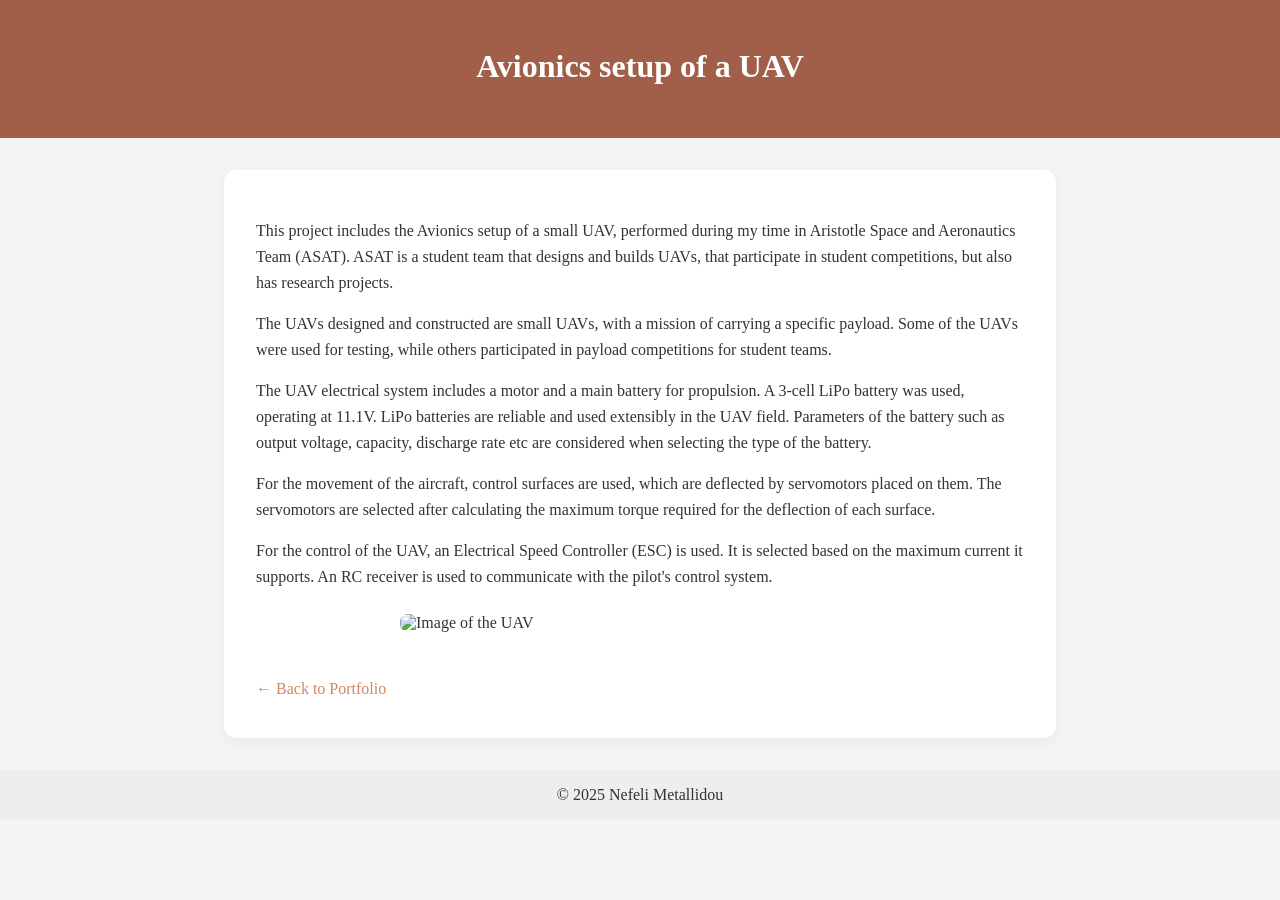
==== proj-avionics.html @ b16df6aa "Add files via upload" ====
<!DOCTYPE html>
<html lang="en">
<head>
  <meta charset="UTF-8" />
  <meta name="viewport" content="width=device-width, initial-scale=1.0" />
  <title>Avionics setup of a UAV</title>
  <style>
    body {
      font-family: Verdana;
      background: #f4f4f4;
      color: #333;
      margin: 0;
      padding: 0;
    }

    header {
      background: #A15E49;
      color: white;
      padding: 2rem;
      text-align: center;
    }

    main {
      max-width: 800px;
      margin: 2rem auto;
      padding: 2rem 1rem 1.5rem;
      background: white;
      border-radius: 12px;
      box-shadow: 0 4px 12px rgba(0,0,0,0.05);
    }

    h1 {
      font-size: 2rem;
      margin-top: 0;
      padding: 1rem 1rem 0;
    }

    .screenshot {
		display: block;
		margin: 1.5rem auto 1rem;
		width: 60%;
		max-width: 600px;
		border-radius: 8px;
}

    p {
      padding: 0 1rem;
      line-height: 1.6;
    }

    .links {
      padding: 1rem;
    }

    .links a {
      display: inline-block;
      margin-right: 1rem;
      margin-top: 1rem;
      text-decoration: none;
      color: #CA895F;
    }

    footer {
      text-align: center;
      padding: 1rem;
      background: #eee;
      margin-top: 2rem;
    }
  </style>
</head>
<body>

  <header>
    <h1>Avionics setup of a UAV</h1>
  </header>

  <main>

    <p>
      This project includes the Avionics setup of a small UAV, performed during my time in Aristotle Space and Aeronautics Team (ASAT). ASAT is a student team that designs and builds UAVs, that participate in student competitions, but also has research projects.
    </p>
	
	<p>
	  The UAVs designed and constructed are small UAVs, with a mission of carrying a specific payload. Some of the UAVs were used for testing, while others participated in payload competitions for student teams.
	</p>
	
	<p>
	  The UAV electrical system includes a motor and a main battery for propulsion. A 3-cell LiPo battery was used, operating at 11.1V. LiPo batteries are reliable and used extensibly in the UAV field. Parameters of the battery such as output voltage, capacity, discharge rate etc are considered when selecting the type of the battery.
	</p>
	
	<p>
      For the movement of the aircraft, control surfaces are used, which are deflected by servomotors placed on them. The servomotors are selected after calculating the maximum torque required for the deflection of each surface.
	</p>
	
	<p>
	  For the control of the UAV, an Electrical Speed Controller (ESC) is used. It is selected based on the maximum current it supports. An RC receiver is used to communicate with the pilot's control system.
	</p>
	
	
	<img src="images/avionics-uav.jpg" alt="Image of the UAV" class="screenshot" />

	
	<div class="links">
      <a href="index.html">← Back to Portfolio</a>
    </div>
	
  </main>

  <footer>
    © 2025 Nefeli Metallidou
  </footer>

</body>
</html>
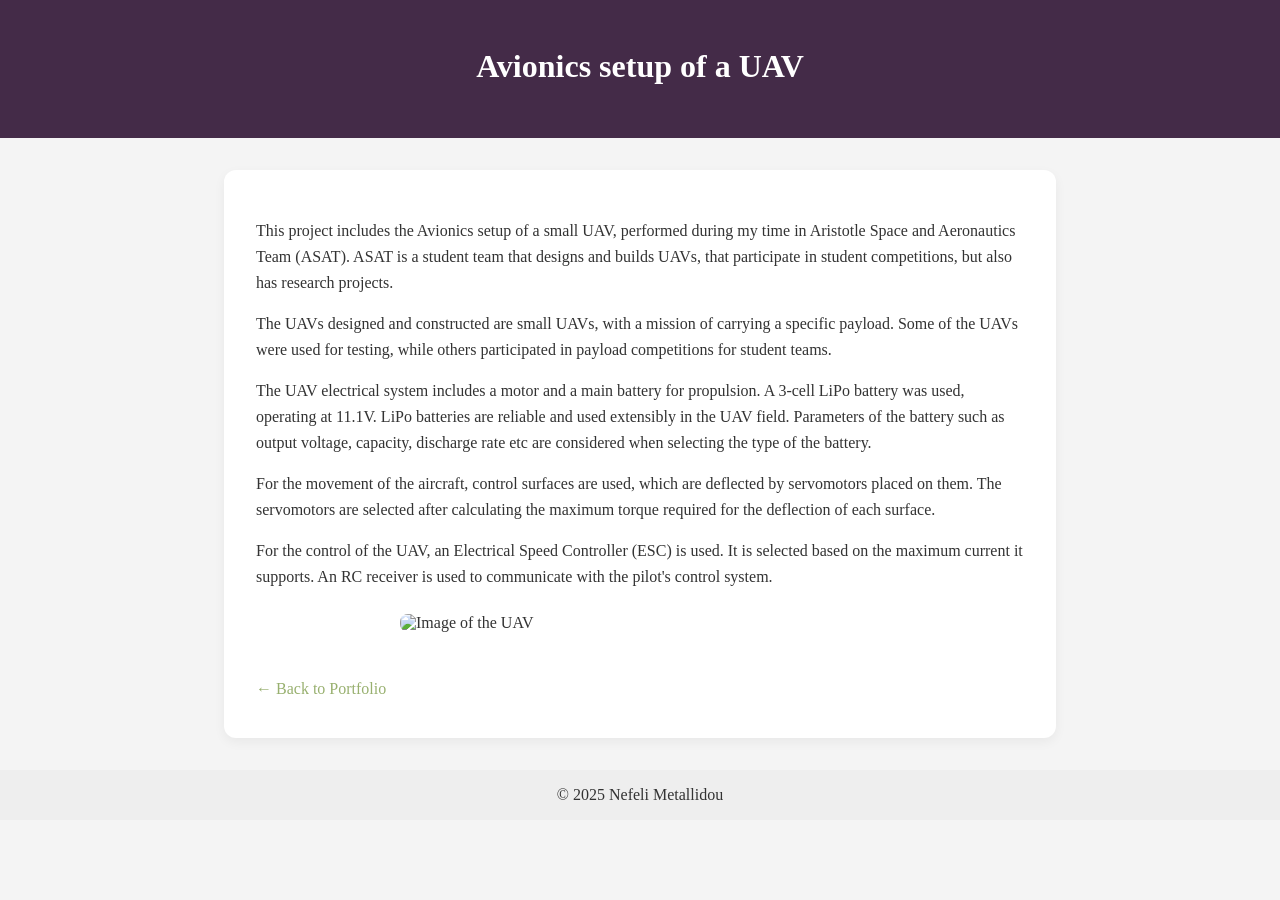
==== commit f1358c0b: "Fix pages style" ====
--- a/proj-avionics.html
+++ b/proj-avionics.html
@@ -14,7 +14,7 @@
     }
 
     header {
-      background: #A15E49;
+      background: #442B48;
       color: white;
       padding: 2rem;
       text-align: center;
@@ -57,7 +57,7 @@
       margin-right: 1rem;
       margin-top: 1rem;
       text-decoration: none;
-      color: #CA895F;
+      color: #98B06F;
     }
 
     footer {
@@ -97,7 +97,7 @@
 	</p>
 	
 	
-	<img src="images/avionics-uav.jpg" alt="Image of the UAV" class="screenshot" />
+	<img src="images/avionics-uav.JPG" alt="Image of the UAV" class="screenshot" />
 
 	
 	<div class="links">
@@ -111,4 +111,4 @@
   </footer>
 
 </body>
-</html>+</html>
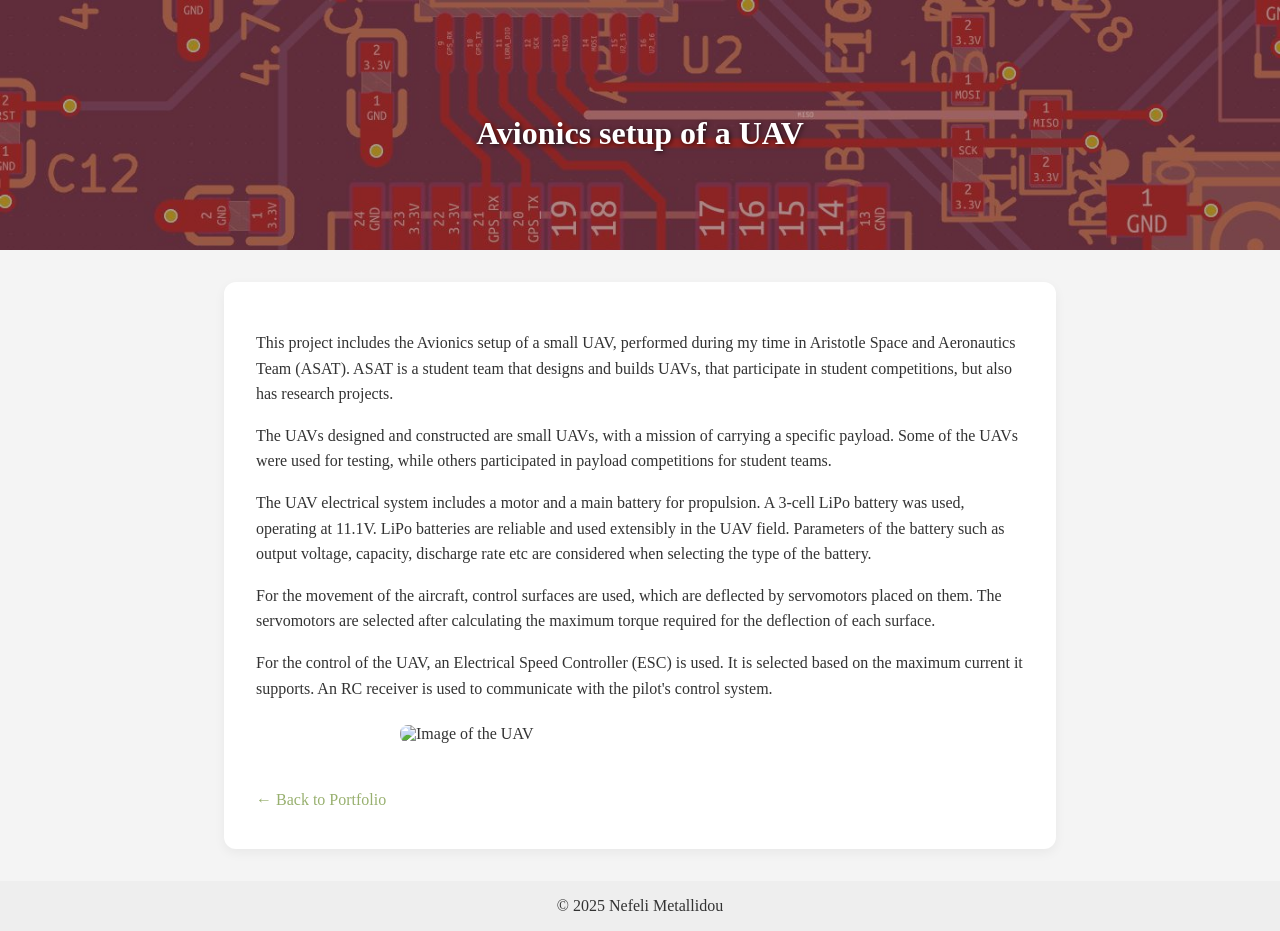
==== commit 6e1eac0c: "Add css file, change cover" ====
--- a/proj-avionics.html
+++ b/proj-avionics.html
@@ -4,75 +4,16 @@
   <meta charset="UTF-8" />
   <meta name="viewport" content="width=device-width, initial-scale=1.0" />
   <title>Avionics setup of a UAV</title>
-  <style>
-    body {
-      font-family: Verdana;
-      background: #f4f4f4;
-      color: #333;
-      margin: 0;
-      padding: 0;
-    }
-
-    header {
-      background: #442B48;
-      color: white;
-      padding: 2rem;
-      text-align: center;
-    }
-
-    main {
-      max-width: 800px;
-      margin: 2rem auto;
-      padding: 2rem 1rem 1.5rem;
-      background: white;
-      border-radius: 12px;
-      box-shadow: 0 4px 12px rgba(0,0,0,0.05);
-    }
-
-    h1 {
-      font-size: 2rem;
-      margin-top: 0;
-      padding: 1rem 1rem 0;
-    }
-
-    .screenshot {
-		display: block;
-		margin: 1.5rem auto 1rem;
-		width: 60%;
-		max-width: 600px;
-		border-radius: 8px;
-}
-
-    p {
-      padding: 0 1rem;
-      line-height: 1.6;
-    }
-
-    .links {
-      padding: 1rem;
-    }
-
-    .links a {
-      display: inline-block;
-      margin-right: 1rem;
-      margin-top: 1rem;
-      text-decoration: none;
-      color: #98B06F;
-    }
-
-    footer {
-      text-align: center;
-      padding: 1rem;
-      background: #eee;
-      margin-top: 2rem;
-    }
-  </style>
+  <link rel="stylesheet" href="css/style.css">
 </head>
 <body>
 
-  <header>
+  <div class="cover-container">
+    <img src="images/cover.jpg" alt="Cover Image">
+	<div class="overlay"></div>
     <h1>Avionics setup of a UAV</h1>
-  </header>
+  </div>
+
 
   <main>
 
--- a/css/style.css
+++ b/css/style.css
@@ -0,0 +1,195 @@
+    body {
+      font-family: 'Trebuchet MS';
+      background: #f4f4f4;
+      color: #333;
+      margin: 0;
+      padding: 0;
+    }
+    header {
+      background: #442B48;
+      color: white;
+      padding: 2rem;
+      text-align: center;
+    }
+	
+	.cover-container {
+      position: relative;
+      width: 100%;
+      max-height: 250px;
+      overflow: hidden;
+    }
+
+    .cover-container img {
+      width: 100%;
+      height: 100%;
+      object-fit: cover;
+      display: block;
+    }
+	
+	.cover-container .overlay {
+	  position: absolute;
+	  top: 0;
+	  left: 0;
+	  width: 100%;
+	  height: 100%;
+	  background-color: rgba(0, 0, 0, 0.3);
+	}
+
+    .cover-container h1 {
+      position: absolute;
+      top: 50%;
+      left: 50%;
+      transform: translate(-50%, -50%);
+      color: white;
+      font-size: 2em;
+      text-shadow: 1px 1px 5px rgba(0,0,0,0.7);
+      margin: 0;
+    }
+	
+    section {
+      padding: 2rem;
+      max-width: 800px;
+      margin: auto;
+    }
+	.project-section {
+	  margin-bottom: 2.5rem;
+	}
+
+	.project-section h3 {
+	  border-bottom: 2px solid #442B48;
+	  padding-bottom: 0.3rem;
+	  margin-bottom: 1rem;
+	}
+
+	.projects {
+	  display: grid;
+	  grid-template-columns: repeat(auto-fit, minmax(280px, 1fr));
+	  gap: 1rem;
+	}
+
+	.project-card {
+	  background: #ffffff;
+	  padding: 1rem;
+	  border-radius: 12px;
+	  box-shadow: 0 4px 10px rgba(0, 0, 0, 0.08);
+	  border: 1px solid #e0e0e0;
+	  transition: transform 0.2s ease, box-shadow 0.2s ease;
+	  display: flex;
+      flex-direction: column;
+      justify-content: space-between;
+	}
+
+	.project-card:hover {
+	  transform: translateY(-4px);
+	  box-shadow: 0 8px 16px rgba(0, 0, 0, 0.12);
+	}
+
+	.project-image {
+	  width: 100%;
+	  height: auto;
+	  border-radius: 8px;
+	  margin-bottom: 1rem;
+	  object-fit: cover;
+	}
+
+	.project-content h4 {
+	  margin: 0 0 0.5rem;
+	  font-size: 1.1rem;
+	  color: #2c3e50;
+	}
+
+	.project-content p {
+	  font-size: 0.95rem;
+	  color: #555;
+	  margin-bottom: 1rem;
+	}
+
+	.project-link {
+	  color: #98B06F;
+	  font-weight: bold;
+	  text-decoration: none;
+	}
+
+	.project-link:hover {
+	  text-decoration: underline;
+	}
+	
+	.project-buttons {
+	  display: flex;
+	  justify-content: flex-start;
+	  gap: 0.5rem;
+	  margin-top: 1rem;
+	  flex-wrap: wrap;
+	}
+
+	.btn {
+	  padding: 0.5rem 1rem;
+	  background-color: #98B06F;
+	  color: white;
+	  text-decoration: none;
+	  border-radius: 6px;
+	  font-weight: bold;
+	  font-size: 0.9rem;
+	  transition: background-color 0.2s ease;
+	}
+
+	.btn:hover {
+	  background-color: #B4DC6E;
+	}
+
+	.coming-soon {
+	  padding: 0.5rem 1rem;
+	  background-color: #6C646D;
+	  color: #fff;
+	  border-radius: 6px;
+	  font-size: 0.9rem;
+	  font-weight: bold;
+	  display: inline-block;
+	}
+	
+    footer {
+      text-align: center;
+      padding: 1rem;
+      background: #eee;
+      margin-top: 2rem;
+    }
+    a {
+      color: #726E60;
+      text-decoration: none;
+    }
+	main {
+      max-width: 800px;
+      margin: 2rem auto;
+      padding: 2rem 1rem 1.5rem;
+      background: white;
+      border-radius: 12px;
+      box-shadow: 0 4px 12px rgba(0,0,0,0.05);
+    }
+	h1 {
+      font-size: 2rem;
+      margin-top: 0;
+      padding: 1rem 1rem 0;
+    }
+	.screenshot {
+		display: block;
+		margin: 1.5rem auto 1rem;
+		width: 60%;
+		max-width: 600px;
+		border-radius: 8px;
+	}
+    p {
+      padding: 0 1rem;
+      line-height: 1.6;
+    }
+
+    .links {
+      padding: 1rem;
+    }
+
+    .links a {
+      display: inline-block;
+      margin-right: 1rem;
+      margin-top: 1rem;
+      text-decoration: none;
+      color: #98B06F;
+    }
